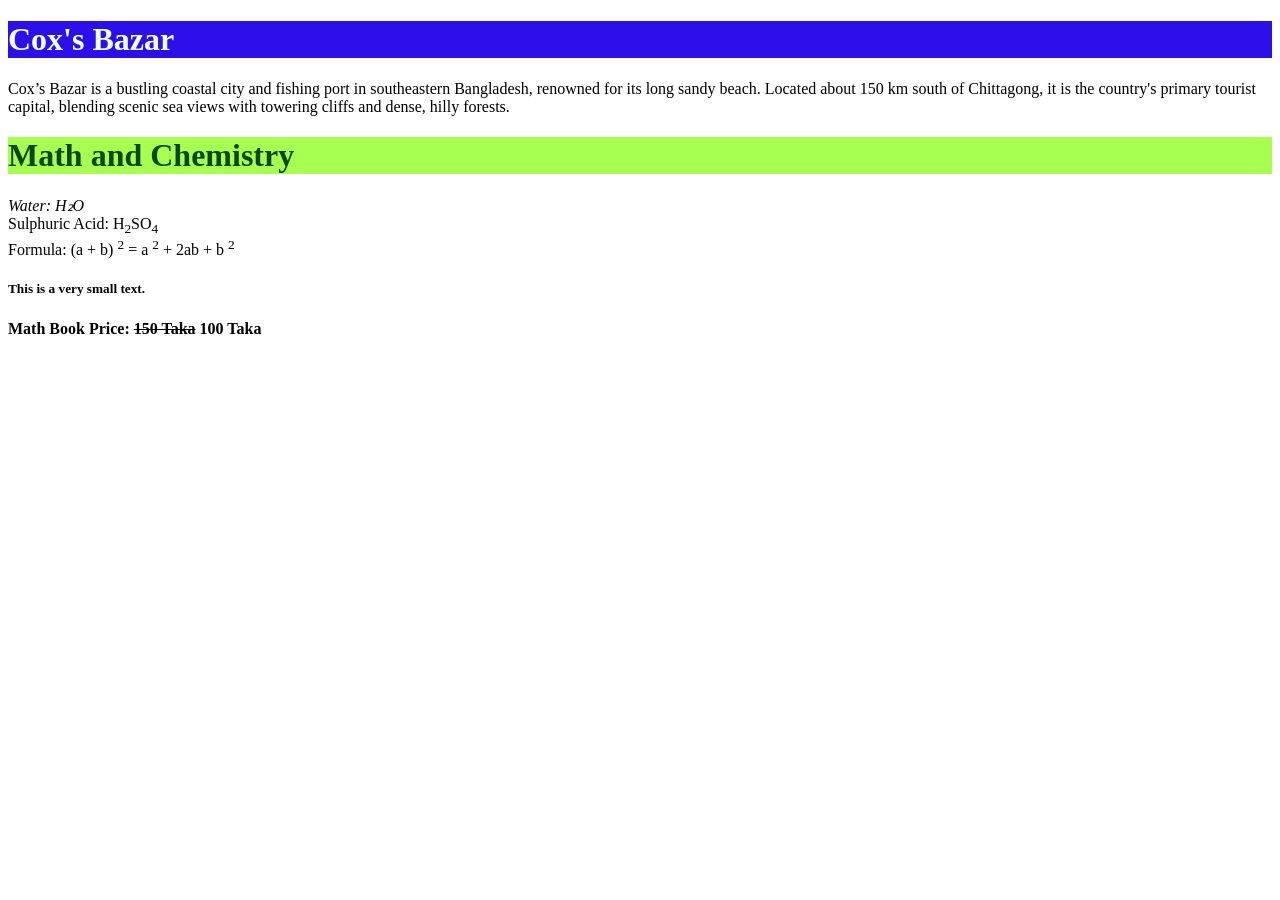
==== html/index.html @ c66bc179 "organized into html and css folders" ====
<!DOCTYPE html>
<html lang="en">
<head>
    <meta charset="UTF-8">
    <meta name="viewport" content="width=device-width, initial-scale=1.0">
    <title>Duhhhhh</title>
</head>
<body>
    <h1 style="color:azure; background-color: rgb(44, 15, 235);">Cox's Bazar</h1>
    <p>Cox’s Bazar is a bustling coastal city and fishing port in southeastern Bangladesh, renowned for its long sandy beach. Located about 150 km south of Chittagong, it is the country's primary tourist capital, blending scenic sea views with towering cliffs and dense, hilly forests.</p>
    <h1 style="color: rgb(8, 72, 22); background-color: rgb(167, 255, 79);">Math and Chemistry</h1>
    <em><p>Water: H₂O</em><br>
Sulphuric Acid: H<sub>2</sub>SO<sub>4</sub><br>
Formula: (a + b) <sup>2</sup> = a <sup>2</sup> + 2ab + b <sup>2</sup>
<h5>This is a very small text.</h5>
<b>Math Book Price: <del>150 Taka</del> 100 Taka</b></p>

</body>
</html>
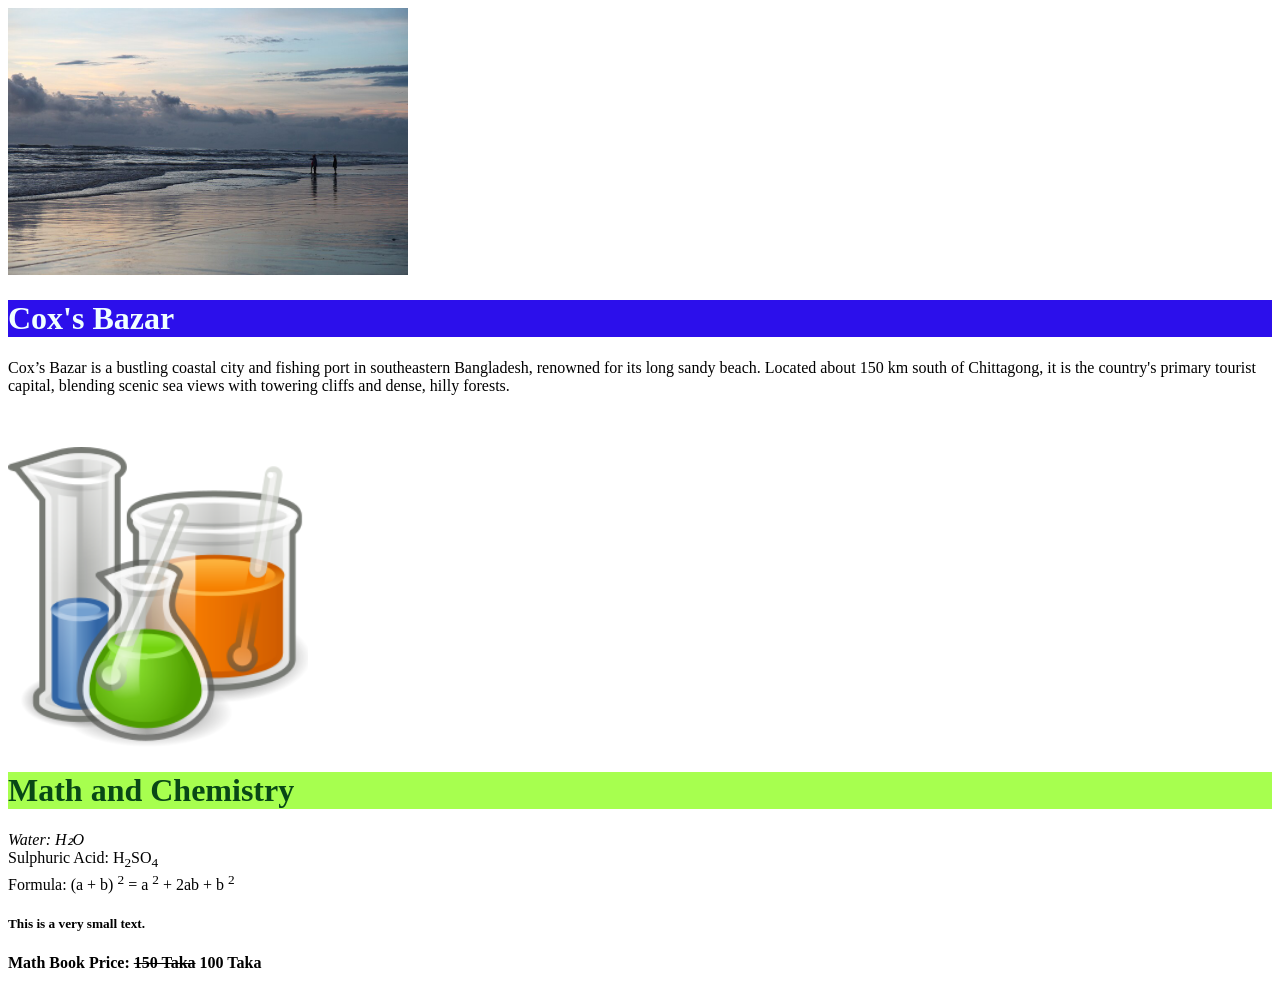
==== commit 5186e76e: "added images, used relative n absolute url n added another folder for assigning the images" ====
--- a/html/index.html
+++ b/html/index.html
@@ -6,8 +6,10 @@
     <title>Duhhhhh</title>
 </head>
 <body>
+    <img src="./images/Cox's_Bazar.jpg" width="400"><br>
     <h1 style="color:azure; background-color: rgb(44, 15, 235);">Cox's Bazar</h1>
-    <p>Cox’s Bazar is a bustling coastal city and fishing port in southeastern Bangladesh, renowned for its long sandy beach. Located about 150 km south of Chittagong, it is the country's primary tourist capital, blending scenic sea views with towering cliffs and dense, hilly forests.</p>
+    <p>Cox’s Bazar is a bustling coastal city and fishing port in southeastern Bangladesh, renowned for its long sandy beach. Located about 150 km south of Chittagong, it is the country's primary tourist capital, blending scenic sea views with towering cliffs and dense, hilly forests.</p><br><br>
+    <img src="./images/mathChem.png" width="300"><br>
     <h1 style="color: rgb(8, 72, 22); background-color: rgb(167, 255, 79);">Math and Chemistry</h1>
     <em><p>Water: H₂O</em><br>
 Sulphuric Acid: H<sub>2</sub>SO<sub>4</sub><br>
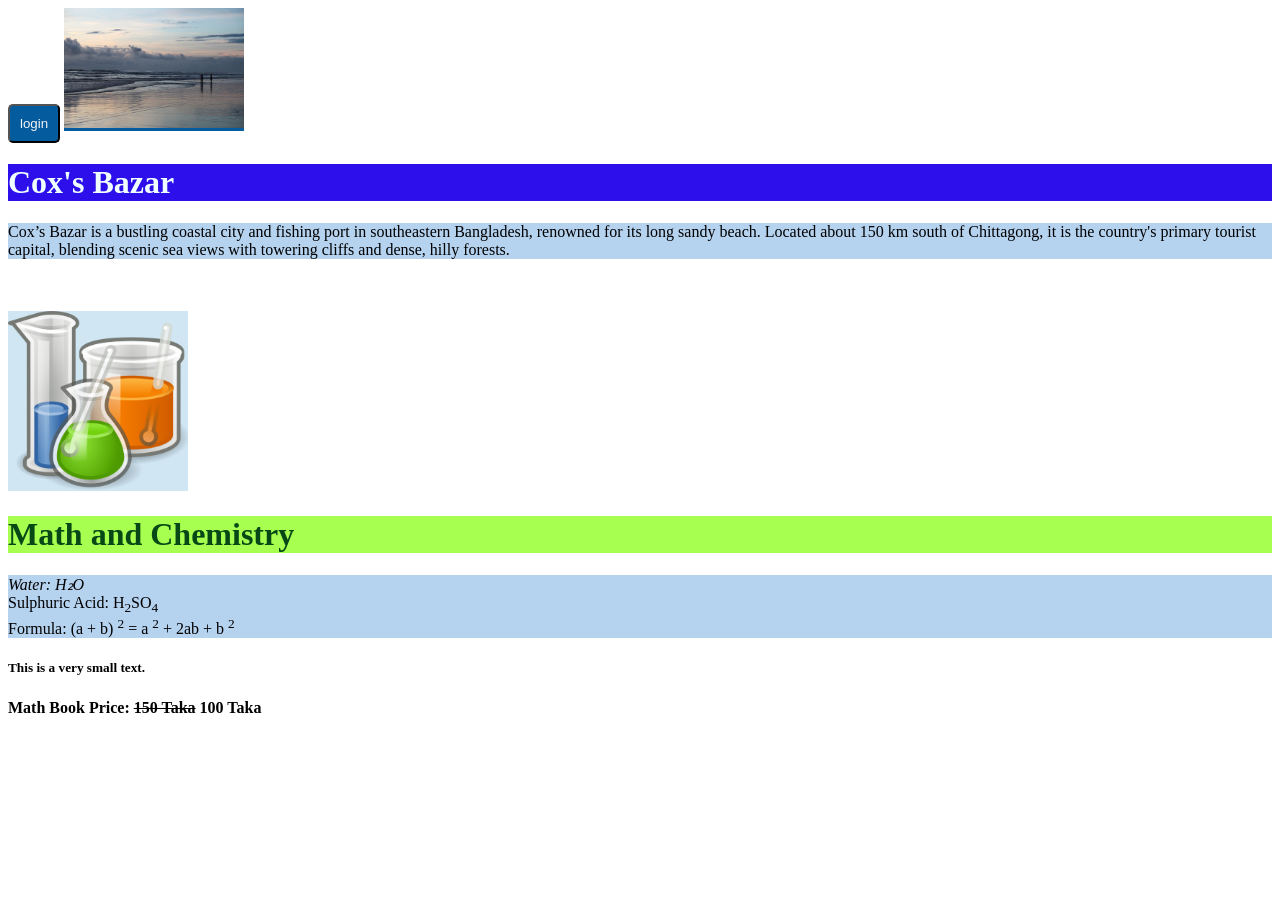
==== commit b0e6260b: "added style folder of css though its part of html codes too" ====
--- a/html/index.html
+++ b/html/index.html
@@ -4,10 +4,18 @@
     <meta charset="UTF-8">
     <meta name="viewport" content="width=device-width, initial-scale=1.0">
     <title>Duhhhhh</title>
+    <link rel="stylesheet" href="./style.css">
+
 </head>
 <body>
-    <img src="./images/Cox's_Bazar.jpg" width="400"><br>
-    <h1 style="color:azure; background-color: rgb(44, 15, 235);">Cox's Bazar</h1>
+    <button class="btn" color:green  >login</button>
+
+    <a href="https://en.wikipedia.org/wiki/Cox%27s_Bazar"><img src="./images/Cox's_Bazar.jpg" width="400"></a><br>
+    <h1 
+    style="color:azure; 
+    background-color: rgb(44, 15, 235);">
+    Cox's Bazar
+    </h1>
     <p>Cox’s Bazar is a bustling coastal city and fishing port in southeastern Bangladesh, renowned for its long sandy beach. Located about 150 km south of Chittagong, it is the country's primary tourist capital, blending scenic sea views with towering cliffs and dense, hilly forests.</p><br><br>
     <img src="./images/mathChem.png" width="300"><br>
     <h1 style="color: rgb(8, 72, 22); background-color: rgb(167, 255, 79);">Math and Chemistry</h1>
--- a/html/style.css
+++ b/html/style.css
@@ -0,0 +1,24 @@
+h2{
+        color : rgb(54, 54, 134);
+        background-color: rgb(115, 178, 240);
+    }
+    p{
+        background-color: rgb(181, 210, 239);
+    }
+    img{
+        width: 180px;
+        background-color: rgb(208, 230, 243);
+    }
+    a{
+        color: rgb(242, 244, 245);
+        background-color: rgb(4, 92, 159);
+    }
+    ul{
+        background-color: rgb(181, 210, 239);
+    }
+    .btn{
+        background-color: rgb(4, 92, 159);
+        color: rgb(242, 244, 245);
+        padding: 10px;
+        border-radius: 5px;
+    }
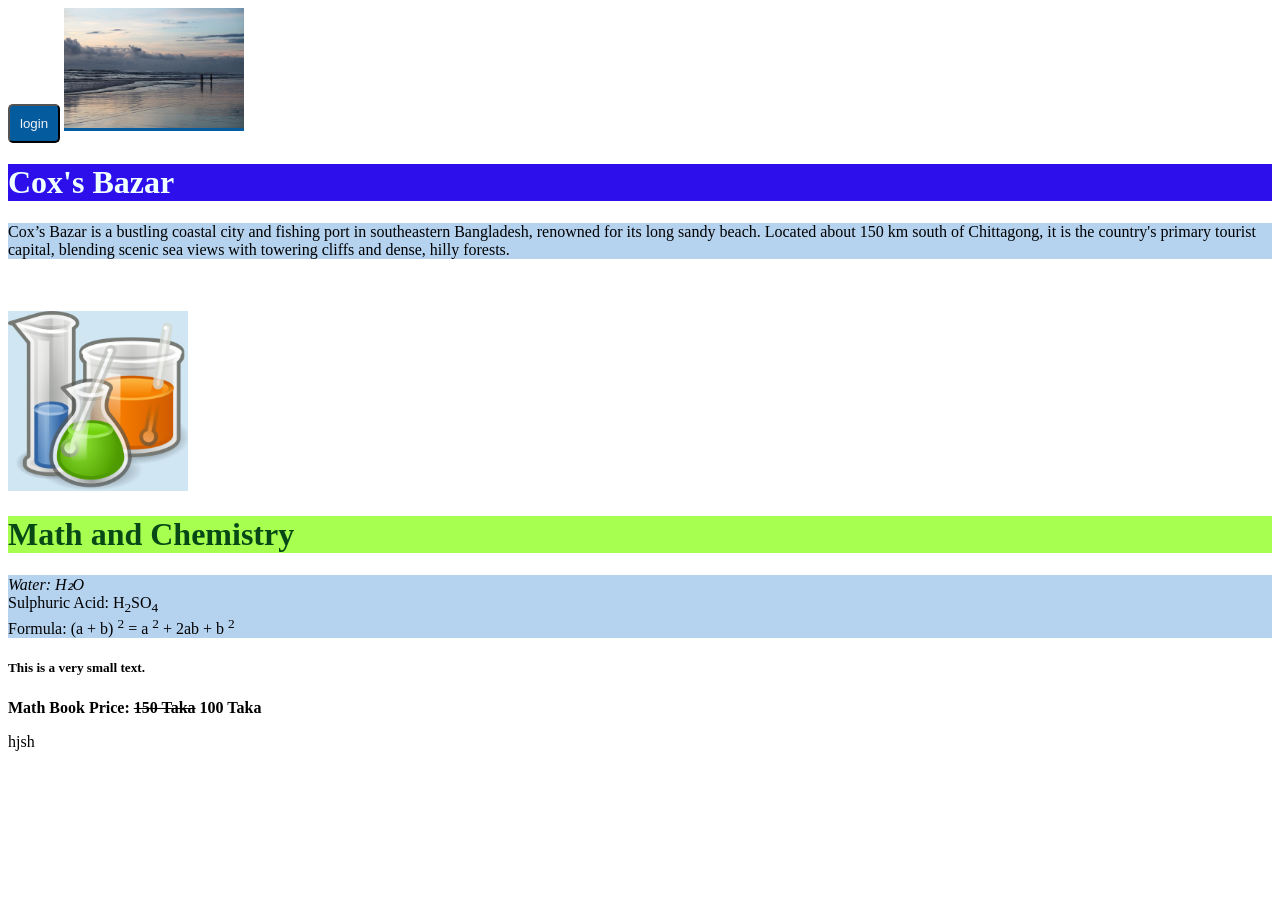
==== commit ab41af2e: "mostakin" ====
--- a/html/index.html
+++ b/html/index.html
@@ -26,4 +26,6 @@
 <b>Math Book Price: <del>150 Taka</del> 100 Taka</b></p>
 
 </body>
-</html>+</html>
+
+hjsh
